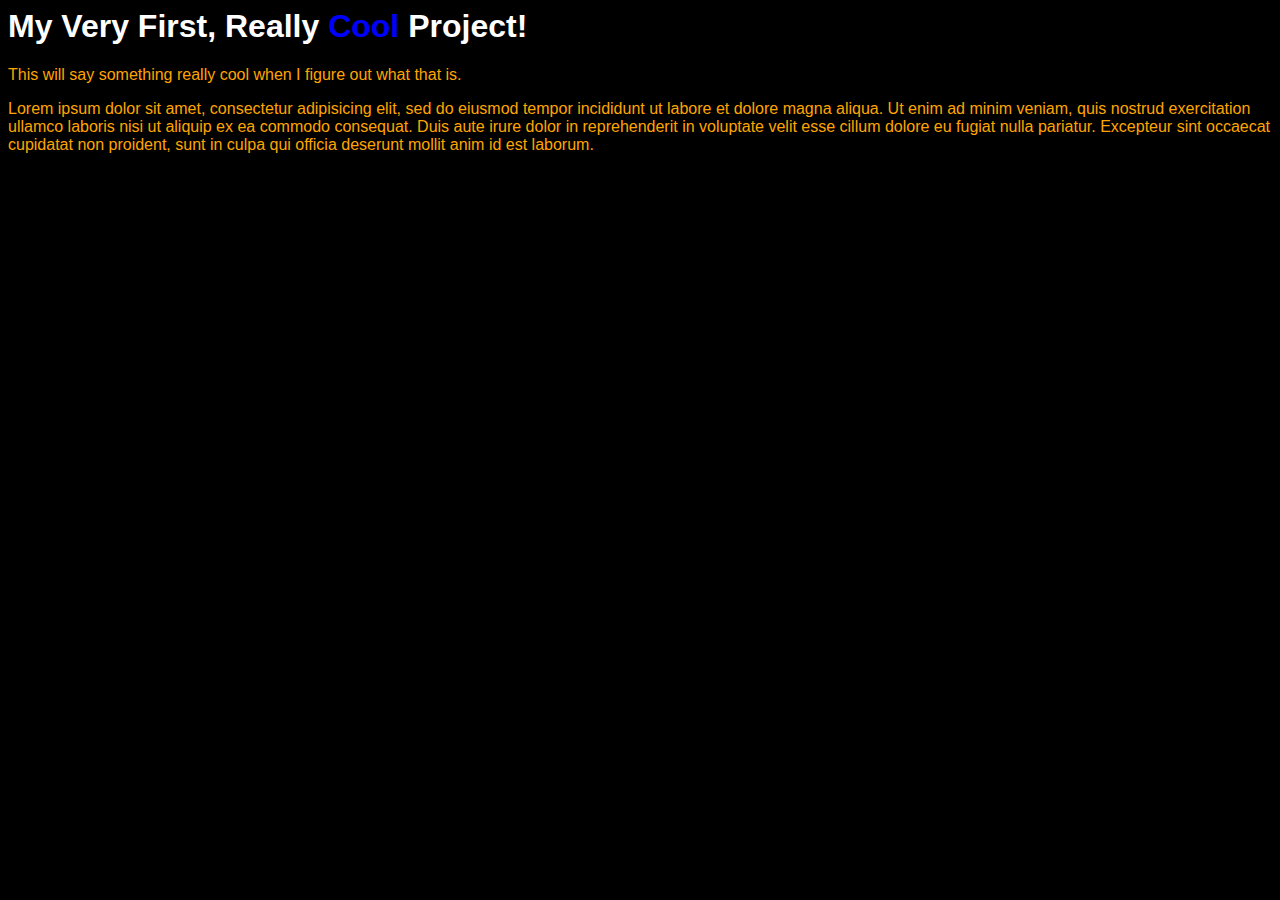
==== unit_1/index.html @ bf70e2c8 "Intitial upload" ====
</!DOCTYPE html>
<html>
<head>
	<title>My Fictitious Business Name</title>
	<link rel="stylesheet" type="text/css" href="css/style.css">
</head>
<body>

<h1>My Very First, Really <span class="cool_text">Cool</span> Project!</h1>

<p>This will say something really cool when I figure out what that is.</p>

<p>Lorem ipsum dolor sit amet, consectetur adipisicing elit, sed do eiusmod
tempor incididunt ut labore et dolore magna aliqua. Ut enim ad minim veniam,
quis nostrud exercitation ullamco laboris nisi ut aliquip ex ea commodo
consequat. Duis aute irure dolor in reprehenderit in voluptate velit esse
cillum dolore eu fugiat nulla pariatur. Excepteur sint occaecat cupidatat non
proident, sunt in culpa qui officia deserunt mollit anim id est laborum.</p>

</body>
</html>
---- unit_1/css/style.css ----
body {
	background-color: #000000;
	font-family: Arial;
}

p {
	color: orange;
}

h1 {
	color: white;
}

.cool_text {
	color: blue;
}
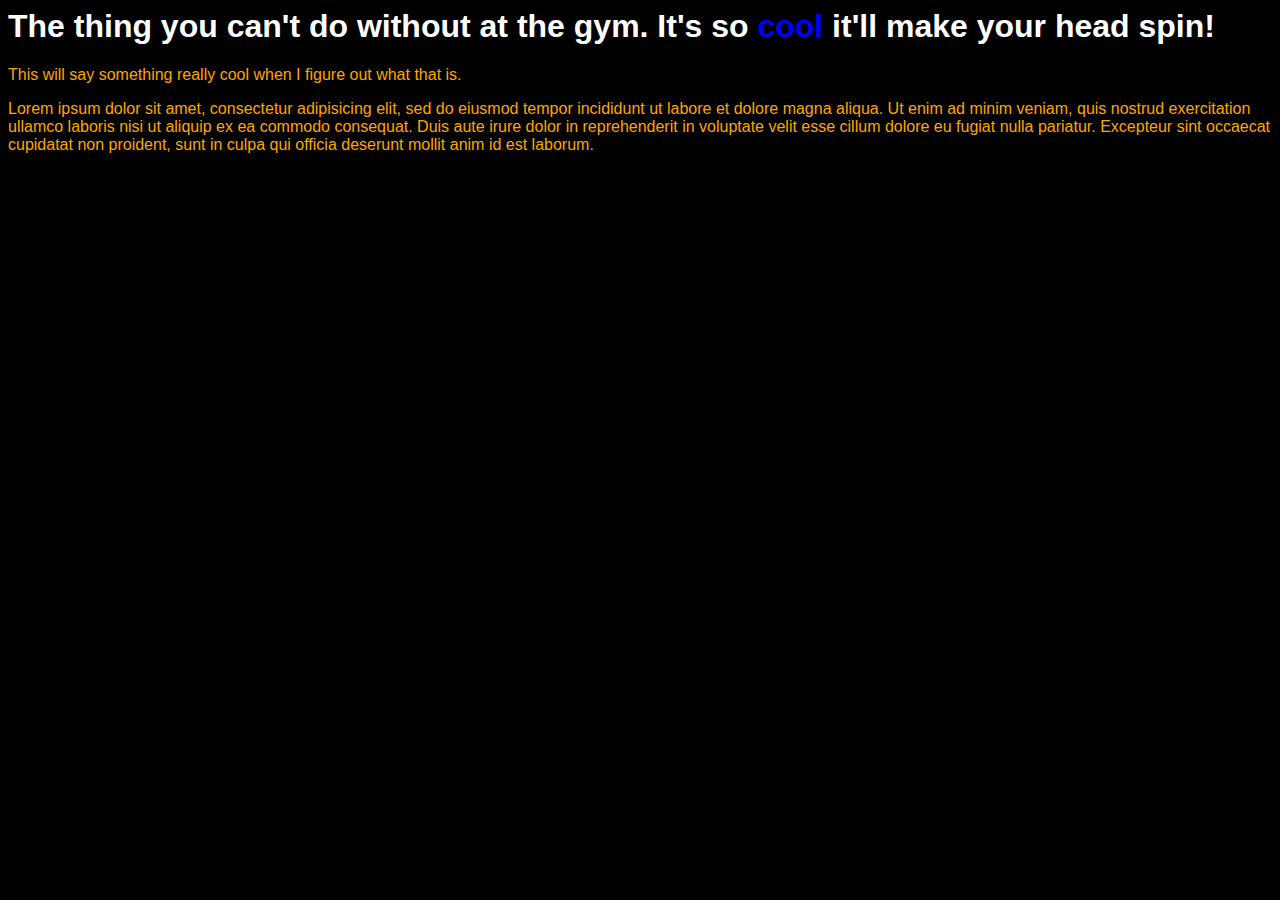
==== commit 6fa56ed9: "Changed the title" ====
--- a/unit_1/index.html
+++ b/unit_1/index.html
@@ -1,12 +1,12 @@
 </!DOCTYPE html>
 <html>
 <head>
-	<title>My Fictitious Business Name</title>
+	<title>Gym Buddy</title>
 	<link rel="stylesheet" type="text/css" href="css/style.css">
 </head>
 <body>
 
-<h1>My Very First, Really <span class="cool_text">Cool</span> Project!</h1>
+<h1>The thing you can't do without at the gym. It's so <span class="cool_text">cool</span> it'll make your head spin!</h1>
 
 <p>This will say something really cool when I figure out what that is.</p>
 
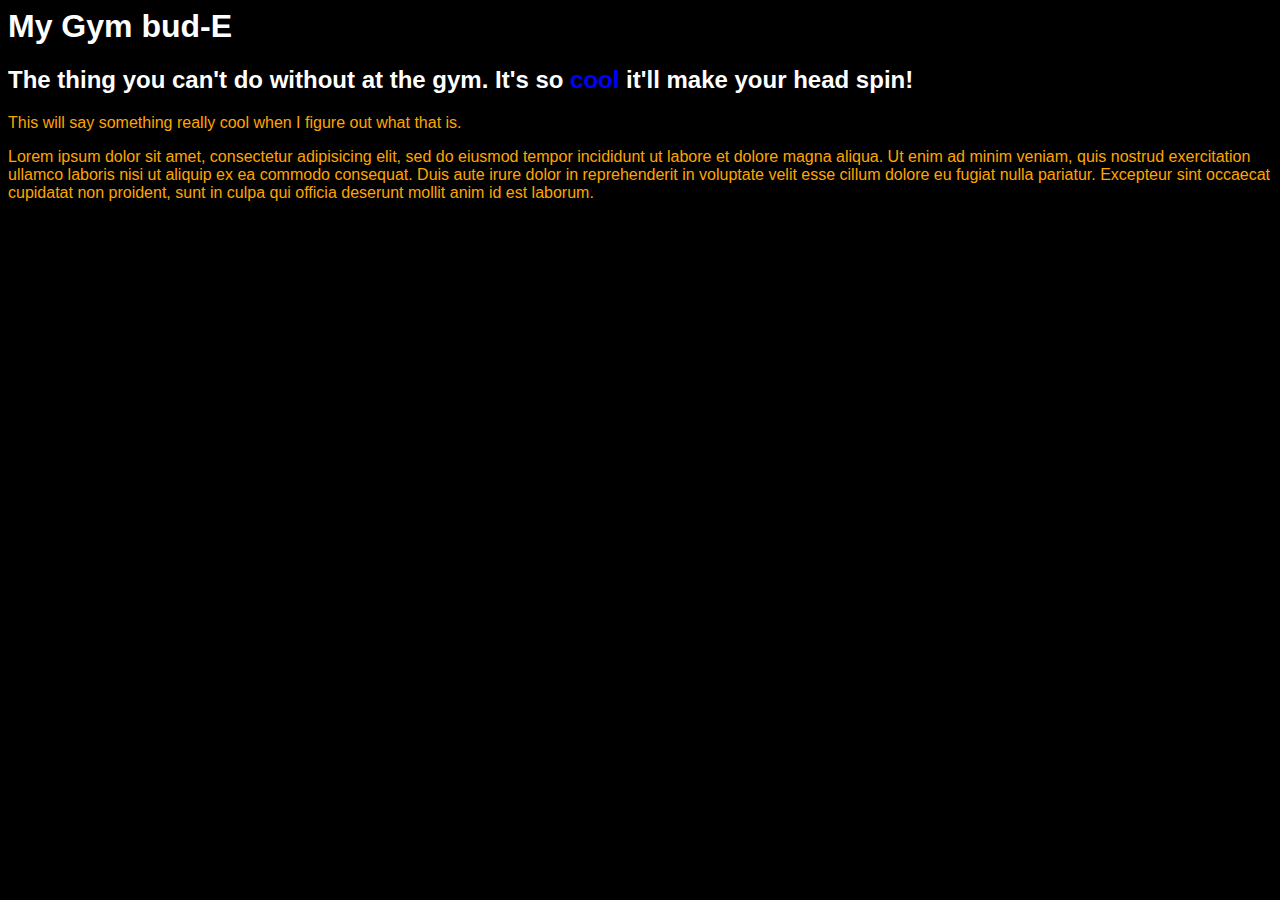
==== commit 0ceeabfa: "Added some styles and changed verbiage" ====
--- a/unit_1/index.html
+++ b/unit_1/index.html
@@ -1,12 +1,14 @@
 </!DOCTYPE html>
 <html>
 <head>
-	<title>Gym Buddy</title>
+	<title>My Gym bud-E</title>
 	<link rel="stylesheet" type="text/css" href="css/style.css">
 </head>
 <body>
 
-<h1>The thing you can't do without at the gym. It's so <span class="cool_text">cool</span> it'll make your head spin!</h1>
+<h1>My Gym bud-E</h1>
+
+<h2>The thing you can't do without at the gym. It's so <span class="cool_text">cool</span> it'll make your head spin!</h2>
 
 <p>This will say something really cool when I figure out what that is.</p>
 
--- a/unit_1/css/style.css
+++ b/unit_1/css/style.css
@@ -7,7 +7,7 @@
 	color: orange;
 }
 
-h1 {
+h1, h2 {
 	color: white;
 }
 
